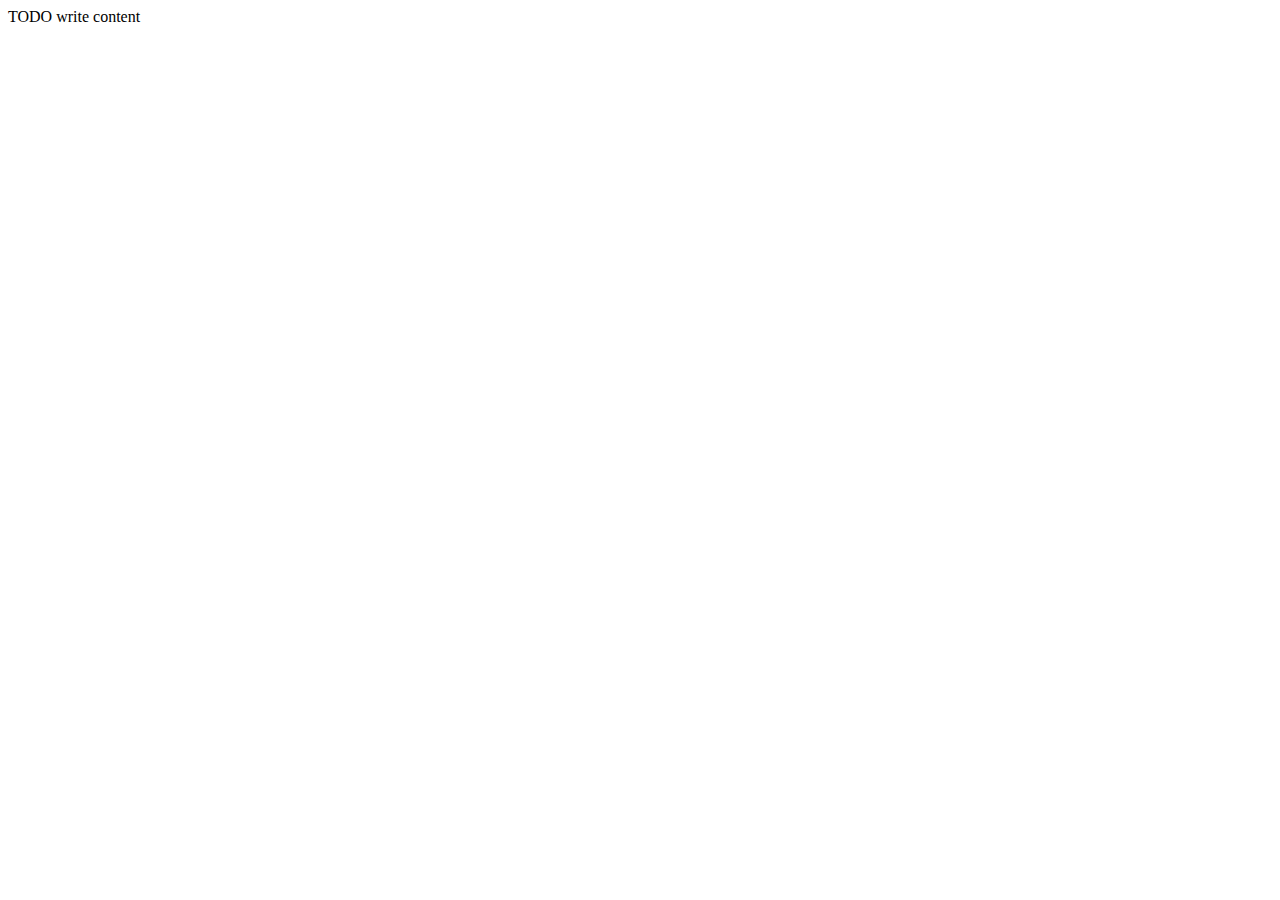
==== StoreWepApplication/web/index.html @ 10aaa32c "init files" ====
<!DOCTYPE html>
<!--
To change this license header, choose License Headers in Project Properties.
To change this template file, choose Tools | Templates
and open the template in the editor.
-->
<html>
    <head>
        <title>TODO supply a title</title>
        <meta charset="UTF-8">
        <meta name="viewport" content="width=device-width, initial-scale=1.0">
    </head>
    <body>
        <div>TODO write content</div>
    </body>
</html>
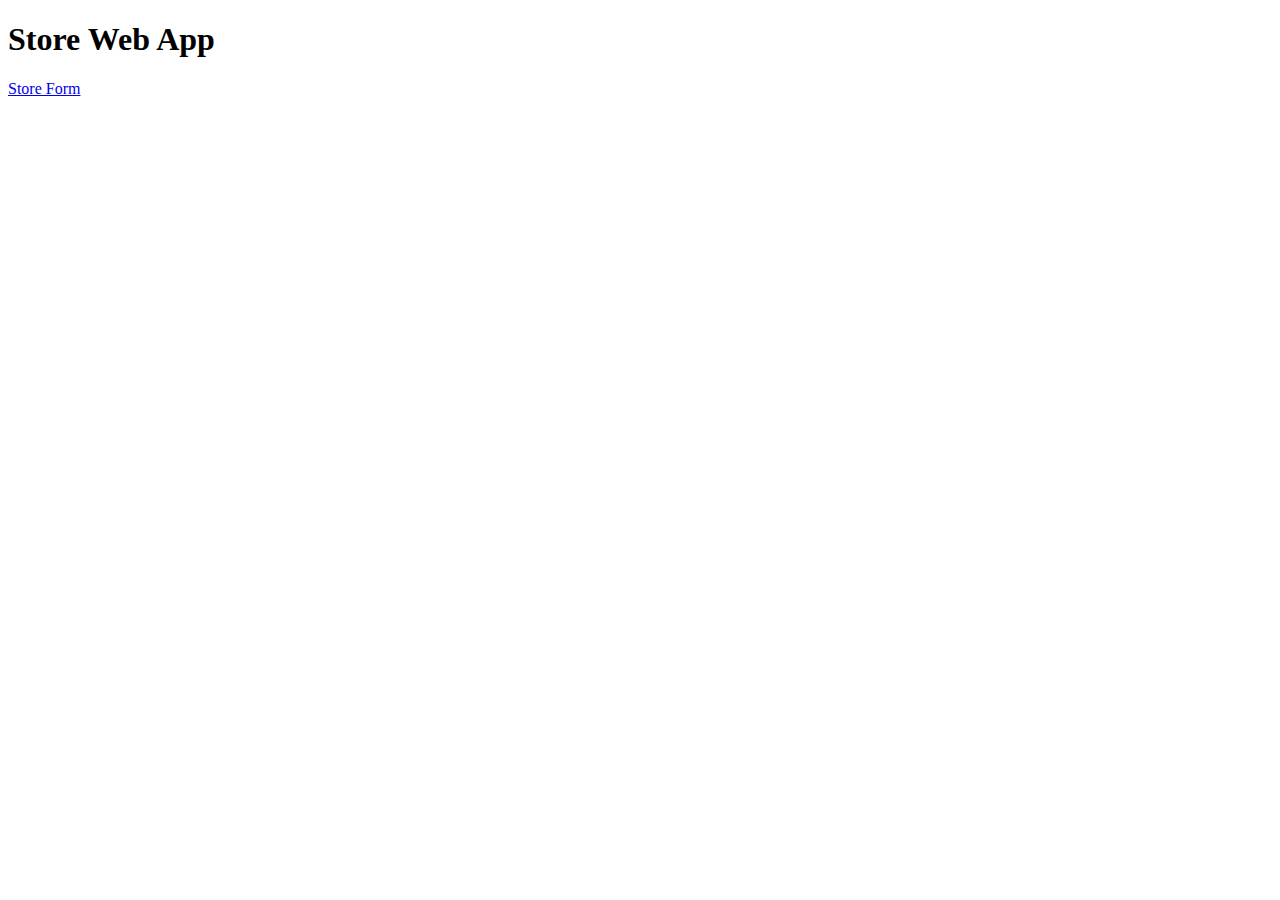
==== commit 068e1de3: "branch-frontend-01" ====
--- a/StoreWepApplication/web/index.html
+++ b/StoreWepApplication/web/index.html
@@ -6,11 +6,12 @@
 -->
 <html>
     <head>
-        <title>TODO supply a title</title>
+        <title>Store web App</title>
         <meta charset="UTF-8">
         <meta name="viewport" content="width=device-width, initial-scale=1.0">
     </head>
     <body>
-        <div>TODO write content</div>
+        <h1>Store Web App</h1>
+        <a href="Storeform.html">Store Form</a>
     </body>
 </html>
